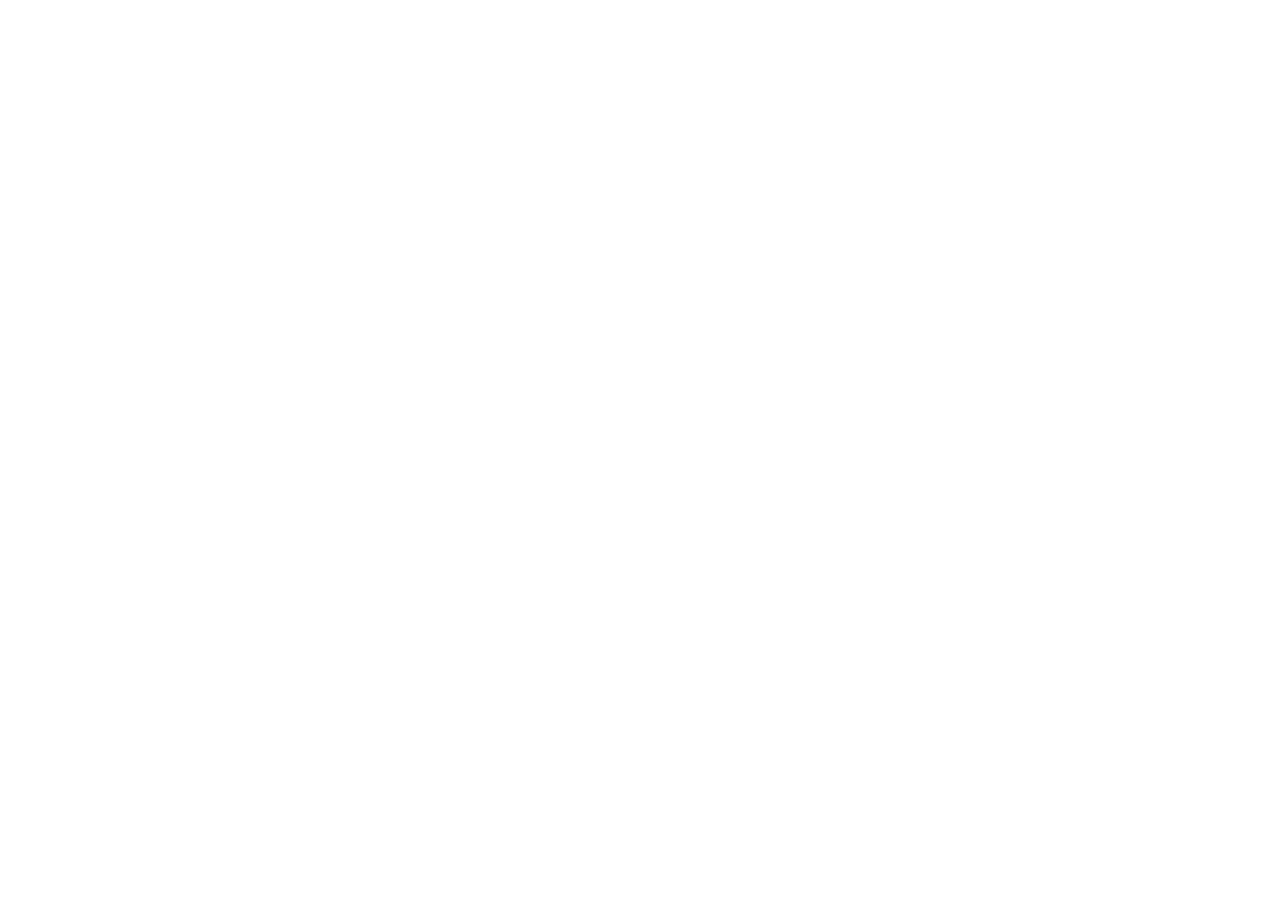
==== sales.html @ 229a36cc "steps 1-4" ====
<!DOCTYPE html>
<html lang="en">
<head>
    <meta charset="UTF-8">
    <meta name="viewport" content="width=device-width, initial-scale=1.0">
    <title>Salmon Cookies</title>
</head>
<body>
    <div id= "sales"></div>
<script src = 'app.js'></script>
    
</body>
</html>
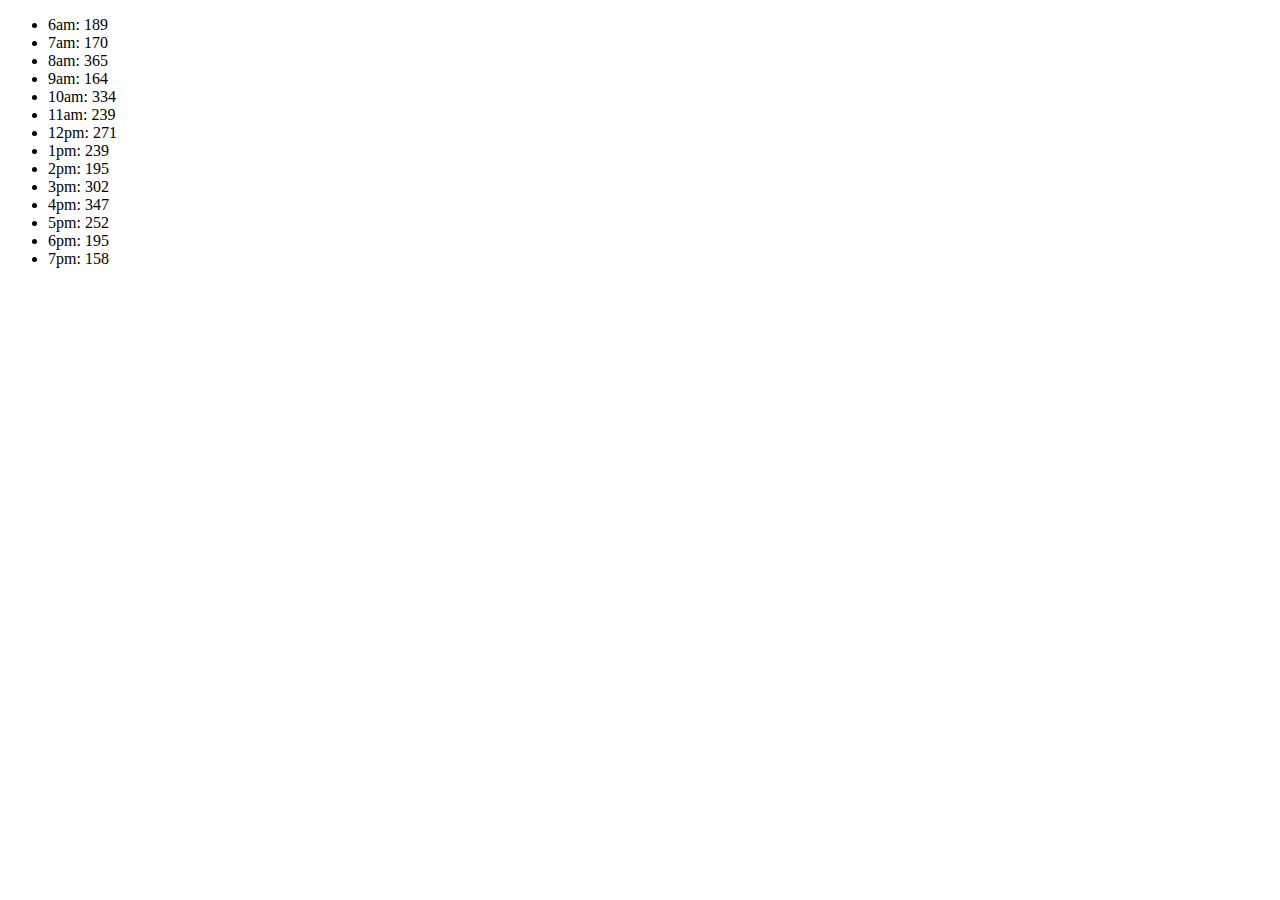
==== commit 84ce9933: "lab_6_edits" ====
--- a/sales.html
+++ b/sales.html
@@ -6,7 +6,7 @@
     <title>Salmon Cookies</title>
 </head>
 <body>
-    <div id= "sales"></div>
+    <div id= "root"></div>
 <script src = 'app.js'></script>
     
 </body>
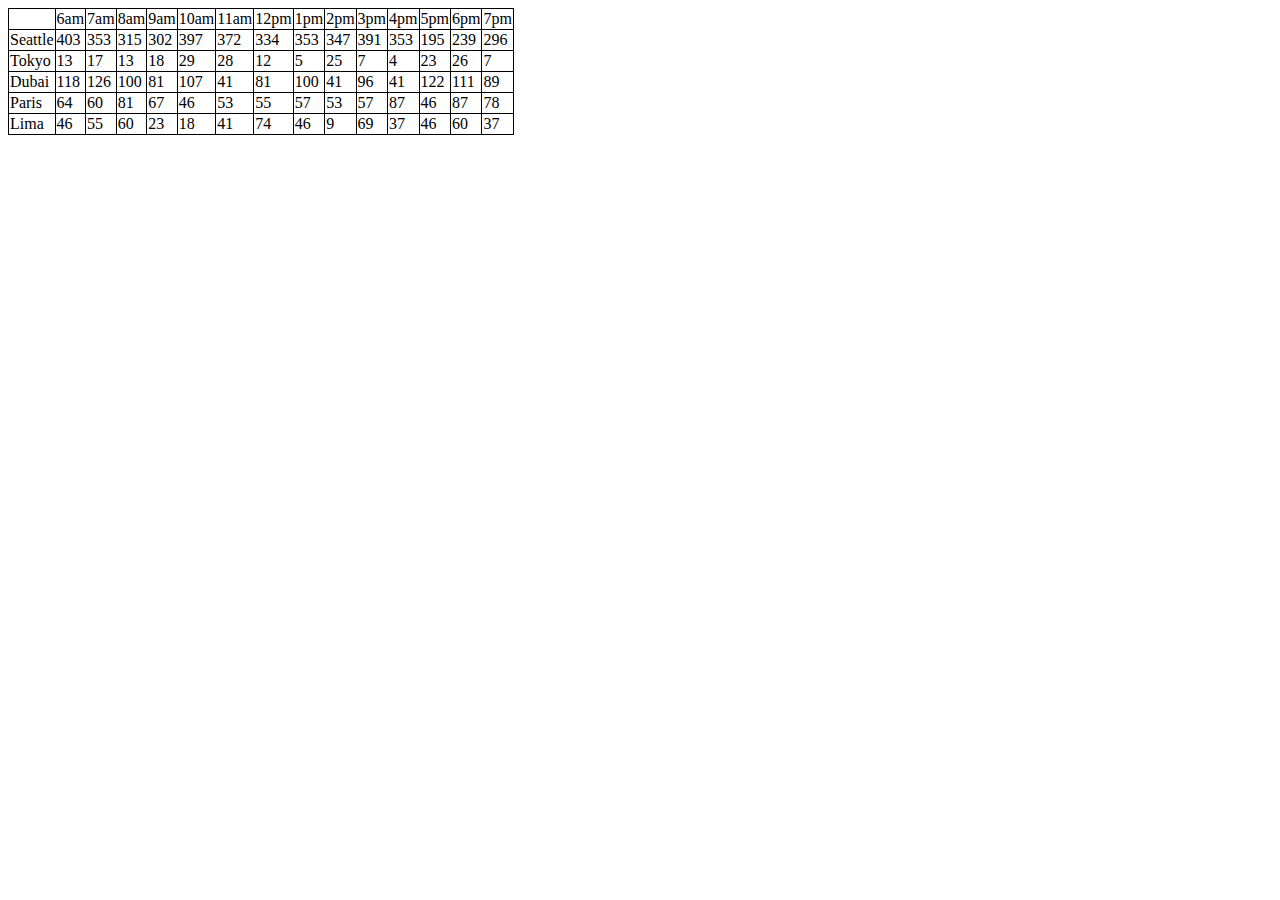
==== commit 6ffda484: "table made" ====
--- a/sales.html
+++ b/sales.html
@@ -3,11 +3,15 @@
 <head>
     <meta charset="UTF-8">
     <meta name="viewport" content="width=device-width, initial-scale=1.0">
+    <link rel = "stylesheet" href="style.css">
     <title>Salmon Cookies</title>
 </head>
 <body>
-    <div id= "root"></div>
-<script src = 'app.js'></script>
-    
+    <div id= "root">
+        <table id="cookietable"></table>
+
+
+  </div>  
 </body>
+<footer> <script src = 'app.js'></script></footer>
 </html>--- a/style.css
+++ b/style.css
@@ -0,0 +1,8 @@
+td {
+    border-style: solid;
+    border-width: 1px;
+
+}
+table {
+    border-collapse: collapse;
+}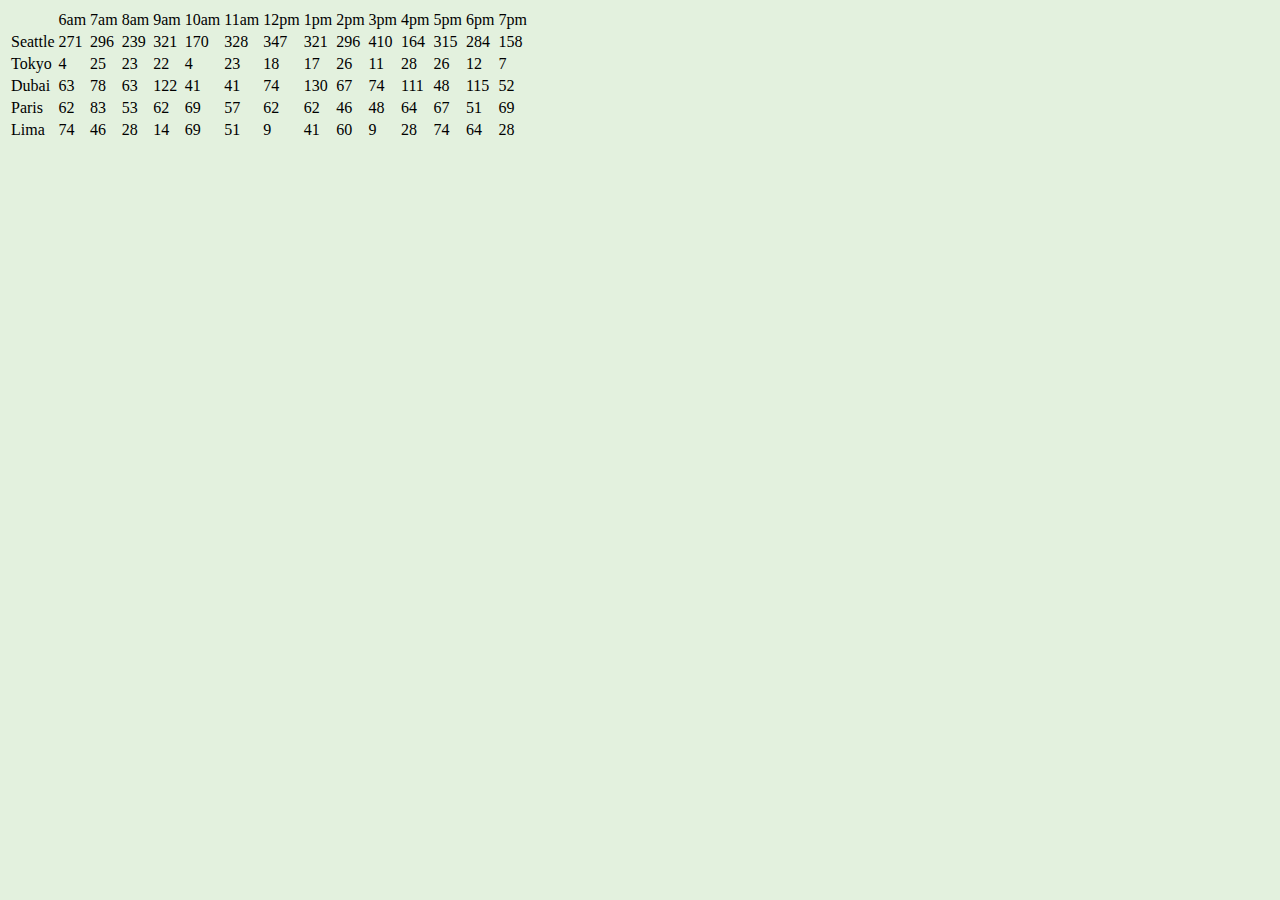
==== commit aced65e1: "lab 8b" ====
--- a/sales.html
+++ b/sales.html
@@ -4,7 +4,6 @@
     <meta charset="UTF-8">
     <meta name="viewport" content="width=device-width, initial-scale=1.0">
     <link rel = "stylesheet" href="style.css">
-    <title>Salmon Cookies</title>
 </head>
 <body>
     <div id= "root">
--- a/style.css
+++ b/style.css
@@ -1,8 +1,24 @@
-td {
+body {
+    background-color: rgba(199, 227, 190, 0.5);
+}
+
+h1 {
+    text-align: center;
+    font-size: 36px;
+}
+
+#storeinfo {
+    text-align: center;
+    font-size: 12px;
+}
+
+
+
+/* td {
     border-style: solid;
     border-width: 1px;
 
 }
 table {
-    border-collapse: collapse;
+    border-collapse: collapse; */
 }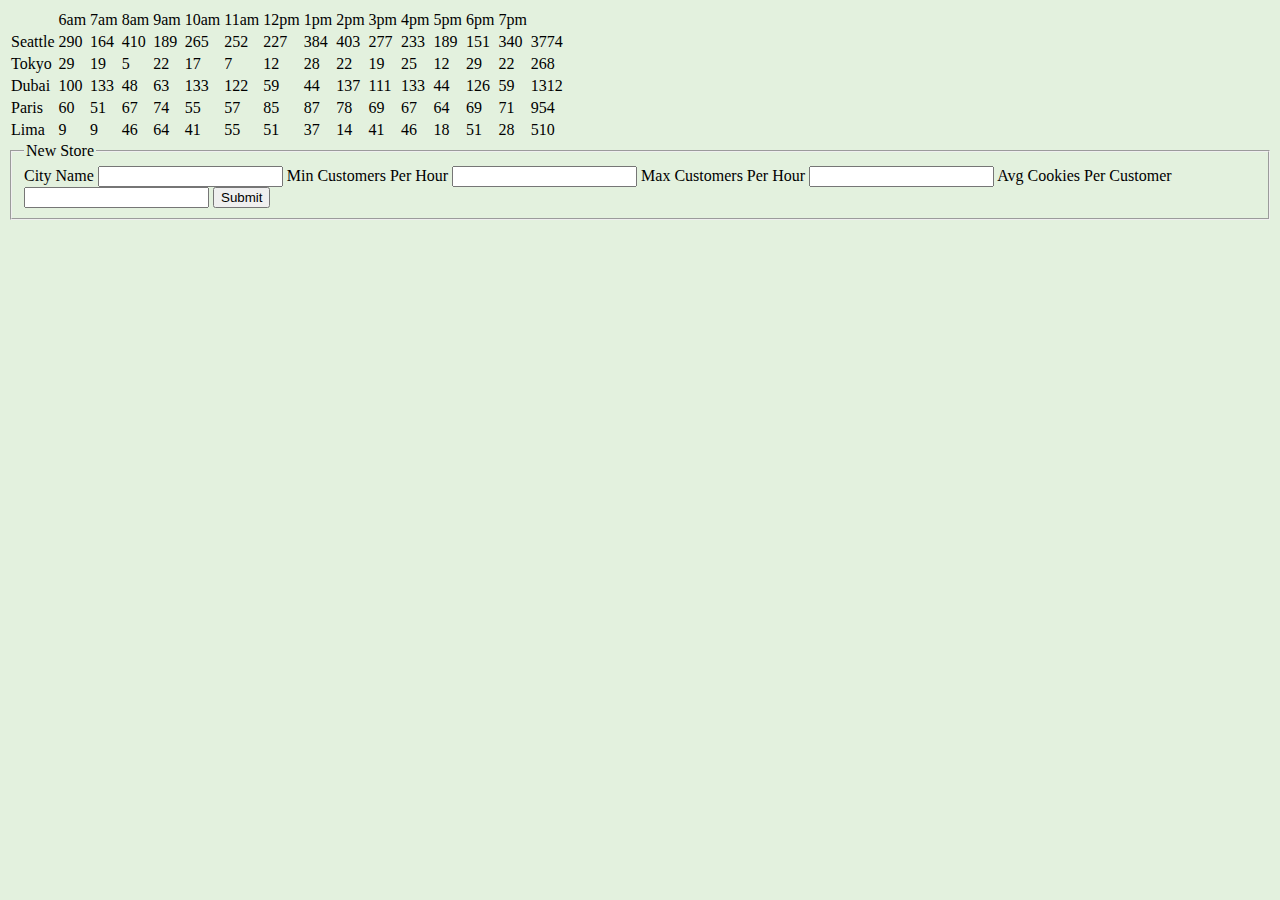
==== commit e18cff07: "total colum added" ====
--- a/sales.html
+++ b/sales.html
@@ -6,9 +6,32 @@
     <link rel = "stylesheet" href="style.css">
 </head>
 <body>
-    <div id= "root">
+    <div>
         <table id="cookietable"></table>
-
+    <form id='formNewStore'>
+        <fieldset>
+          <legend>New Store</legend>
+          <label for="formName">
+            City Name
+          </label>
+          <input name="formName" id="formName" type="text">
+          <label for="formMin">
+            Min Customers Per Hour
+        </label>
+        <input name="formMin" id="formMin" type="text">
+          <label for="formMax">
+            Max Customers Per Hour
+        </label>
+        <input name="formMax" id="formMax" type="text">
+          <label for="formAvgck">
+            Avg Cookies Per Customer
+        </label>
+        <input name="formAvgck" id="formAvgck" type="text">
+          <button>
+            Submit
+          </button>
+        </fieldset>
+      </form>
 
   </div>  
 </body>
